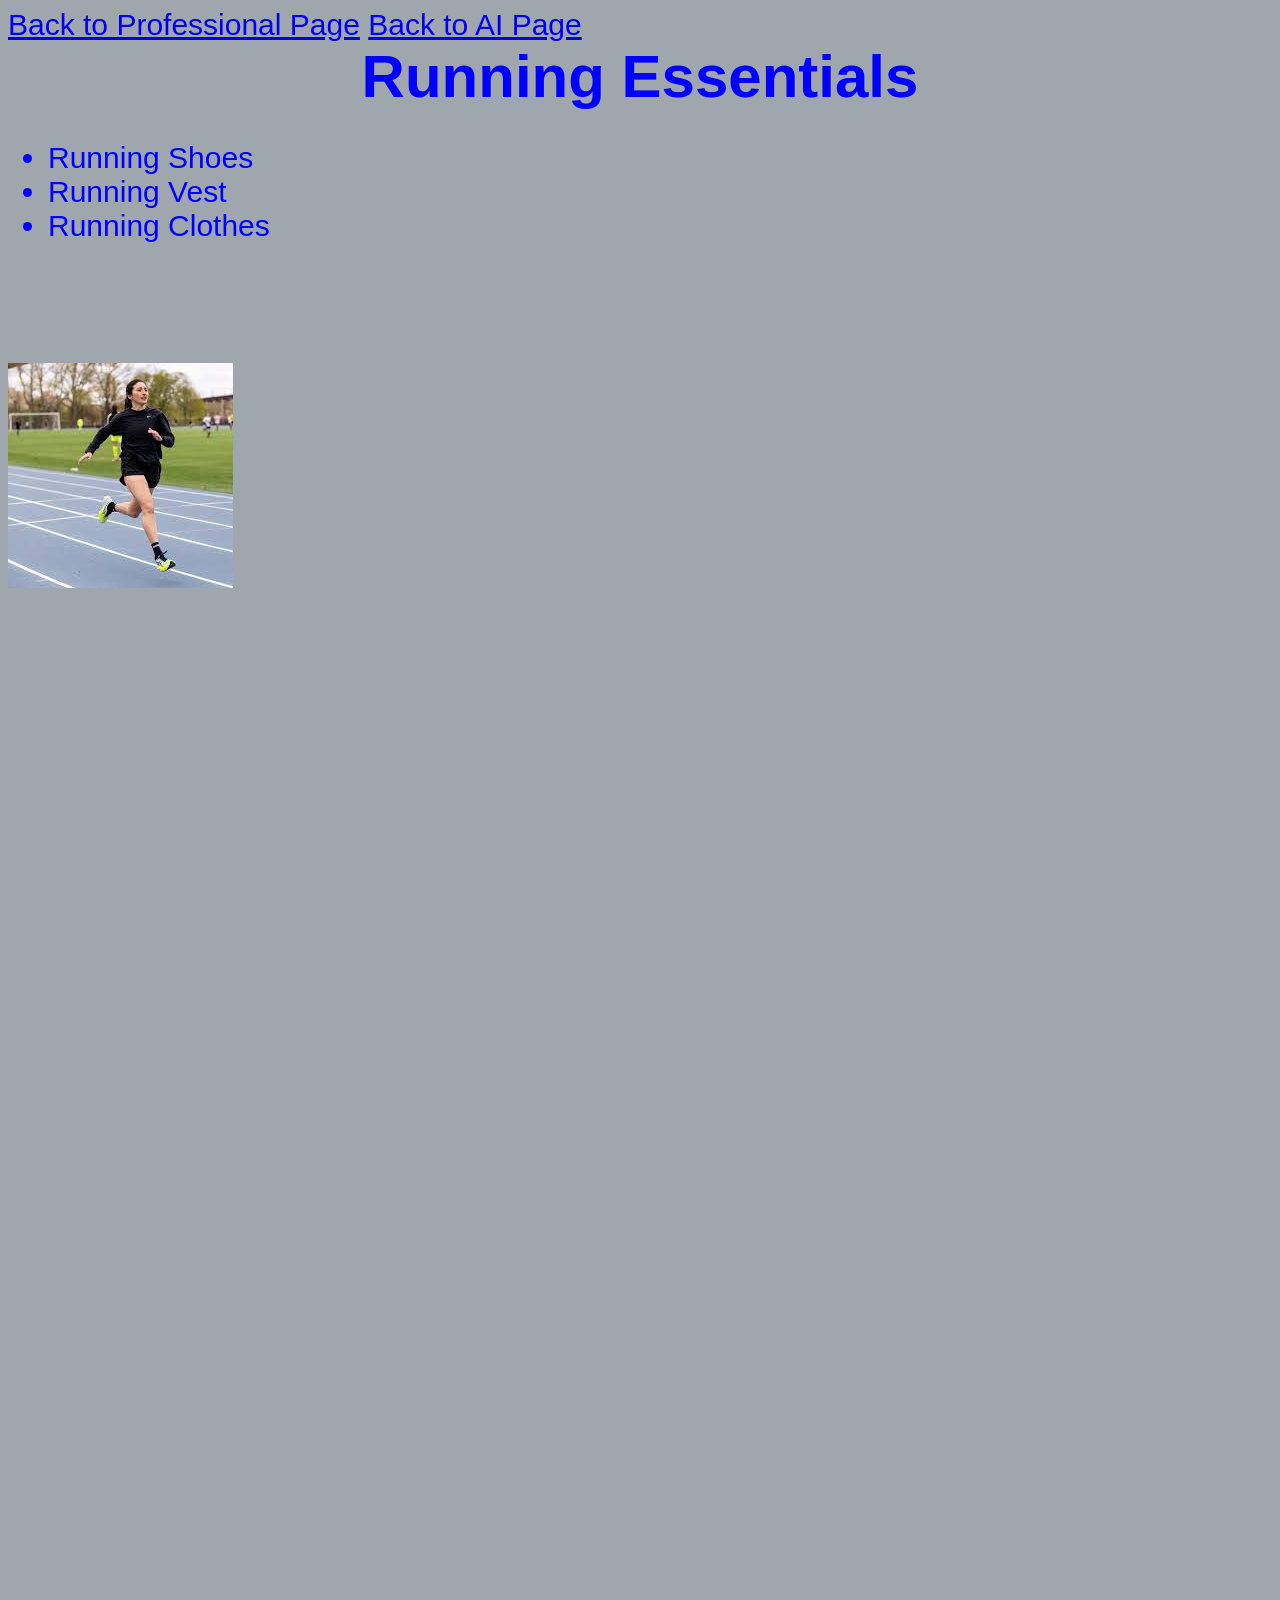
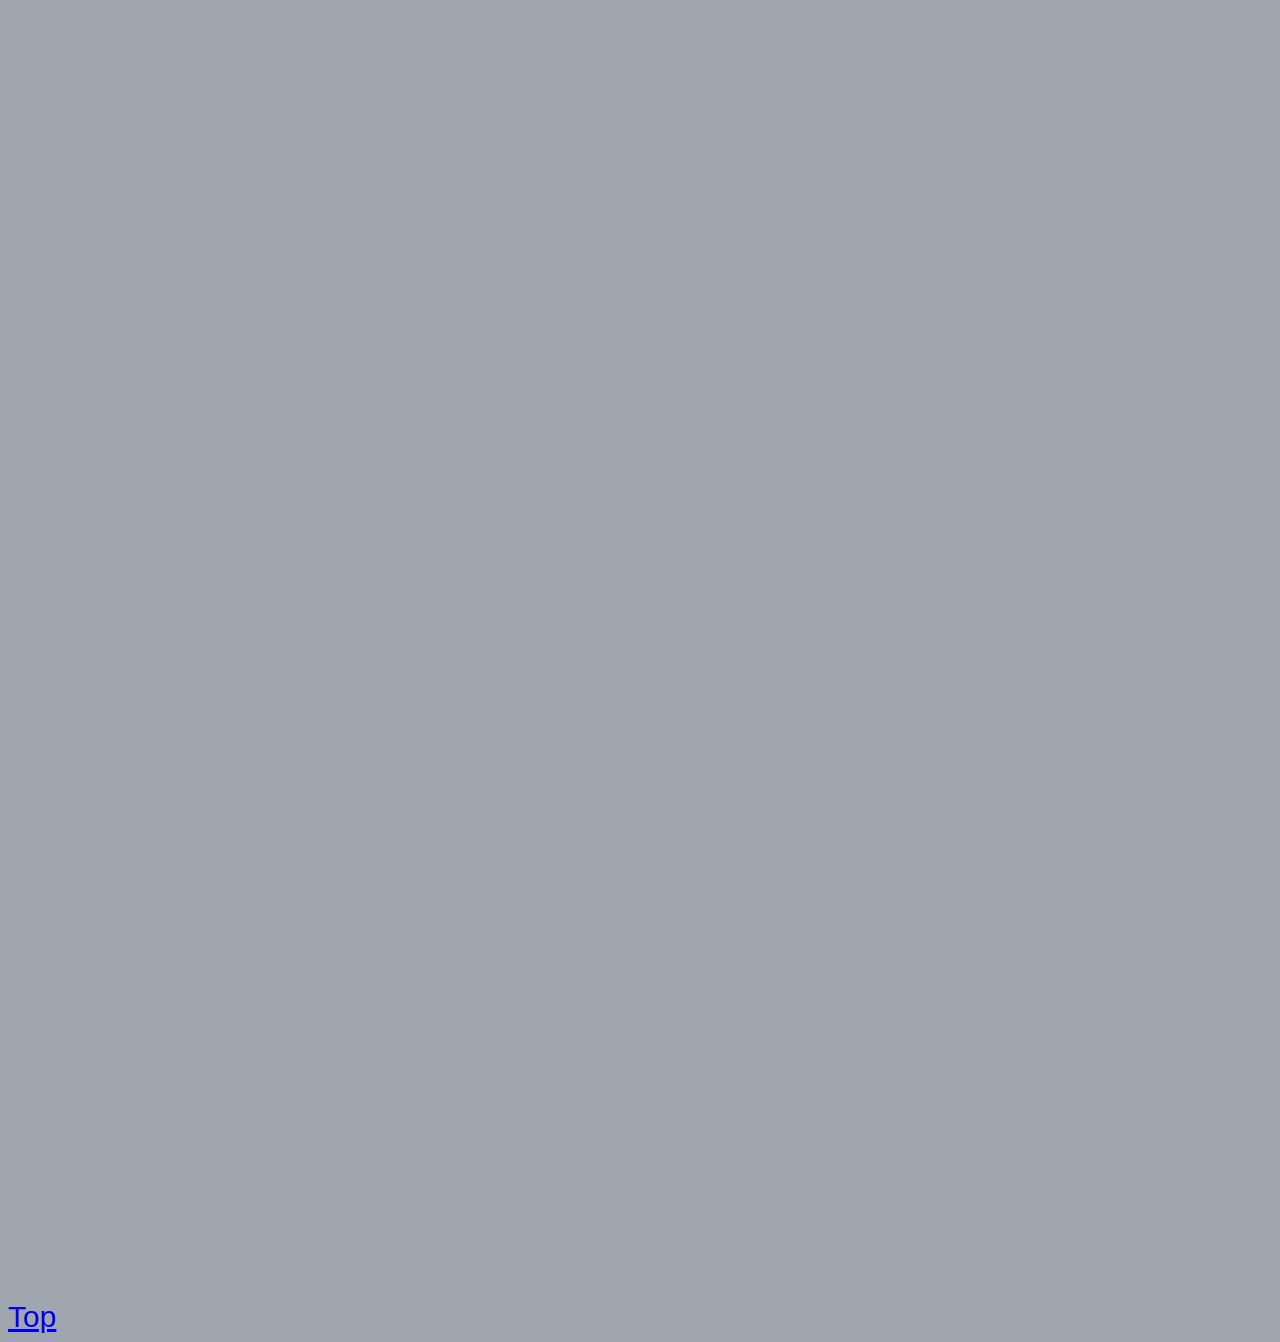
==== fromscratch.html @ 83ba23fd "Add files via upload" ====
<!DOCTYPE html>
<html lang="en">
<head>
    <link href="css/mystyles.css" rel="stylesheet">
    <meta charset="UTF-8">
    <meta name="viewport" content="width=device-width, initial-scale=1.0">
    <title>Running</title>
</head>
<body>
   <a href="index.html">Back to Professional Page</a>
   <a href="ai.html">Back to AI Page</a>
    <h1 id="Go to top">Running Essentials</h1>
   <ul>
    <li>Running Shoes</li>
    <li>Running Vest</li>
    <li>Running Clothes</li>
   </ul> 
   <img src="assets/img/download.jpeg">
   <iframe width="560" height="315" src="https://www.youtube.com/embed/jpd5m77wcbc?si=EX_uWMv9UZKw1gNs" title="YouTube video player" frameborder="0" allow="accelerometer; autoplay; clipboard-write; encrypted-media; gyroscope; picture-in-picture; web-share" referrerpolicy="strict-origin-when-cross-origin" allowfullscreen></iframe>
<iframe
  src="https://public.tableau.com/views/WORLDTEAPRODUCTION/GlobalProductionTrend?:showVizHome=no&:embed=true"
  width="1000"
  height="700"
  frameborder="0">
</iframe>
   <br>
<br>
<br>
<br><br>
<br>
<br>
<br><br>
<br>
<br>
<br><br>
<br>
<br>
<br><br>
<br>
<br>
<br><br>
<br>
<br>
<br><br>
<br>
<br>
<br><br>
<br>
<br>
<br><br>
<br>
<br>
<br><br>
<br>
<br>
<br><br>
<br>
<br>
<br><br>
<br>
<br>
<br>
<a href="#Go to top">Top</a>
</body>
</html>
---- css/mystyles.css ----
body{background-color: #1236;
font-family: 'Gill Sans', 'Gill Sans MT', Calibri, 'Trebuchet MS', sans-serif;
font-size: 30px;
color: blue;
font-weight: 100;}
h1{ 
    position: static;
    margin: auto;
    text-align: center;
}
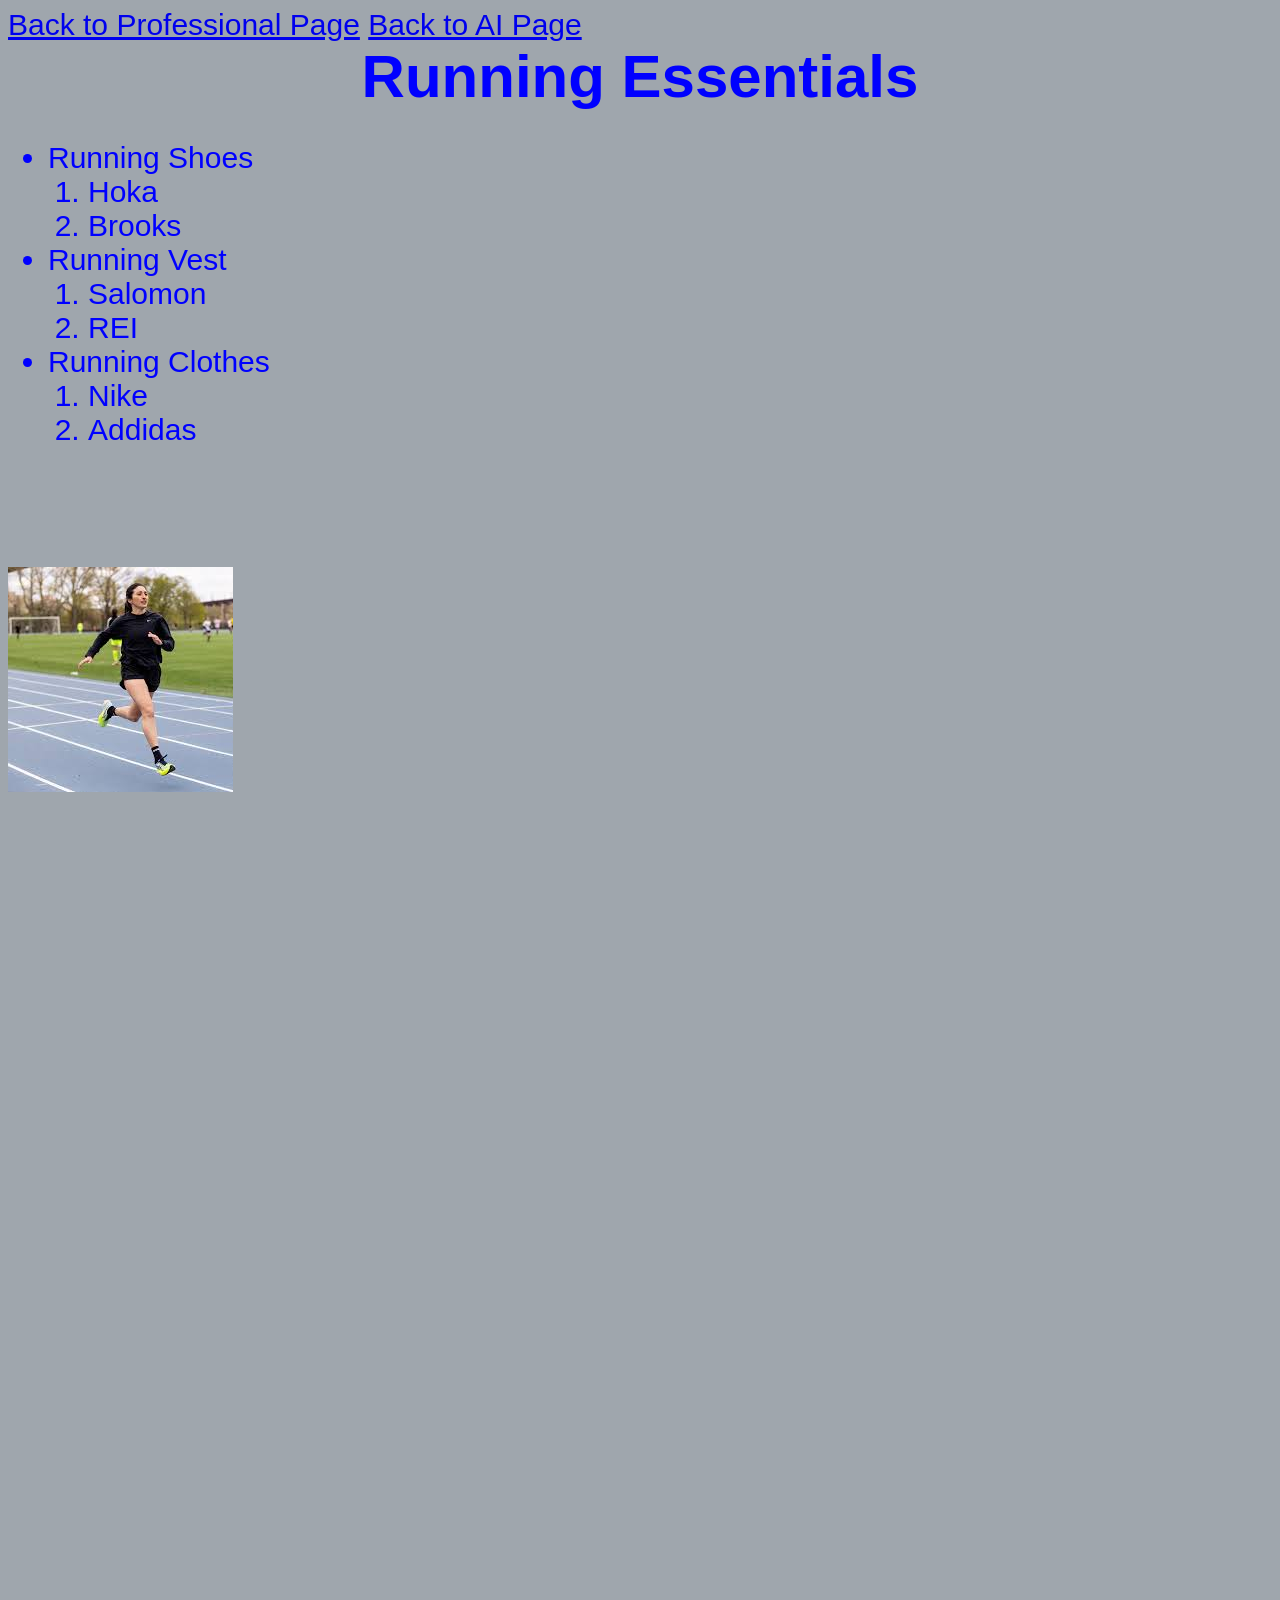
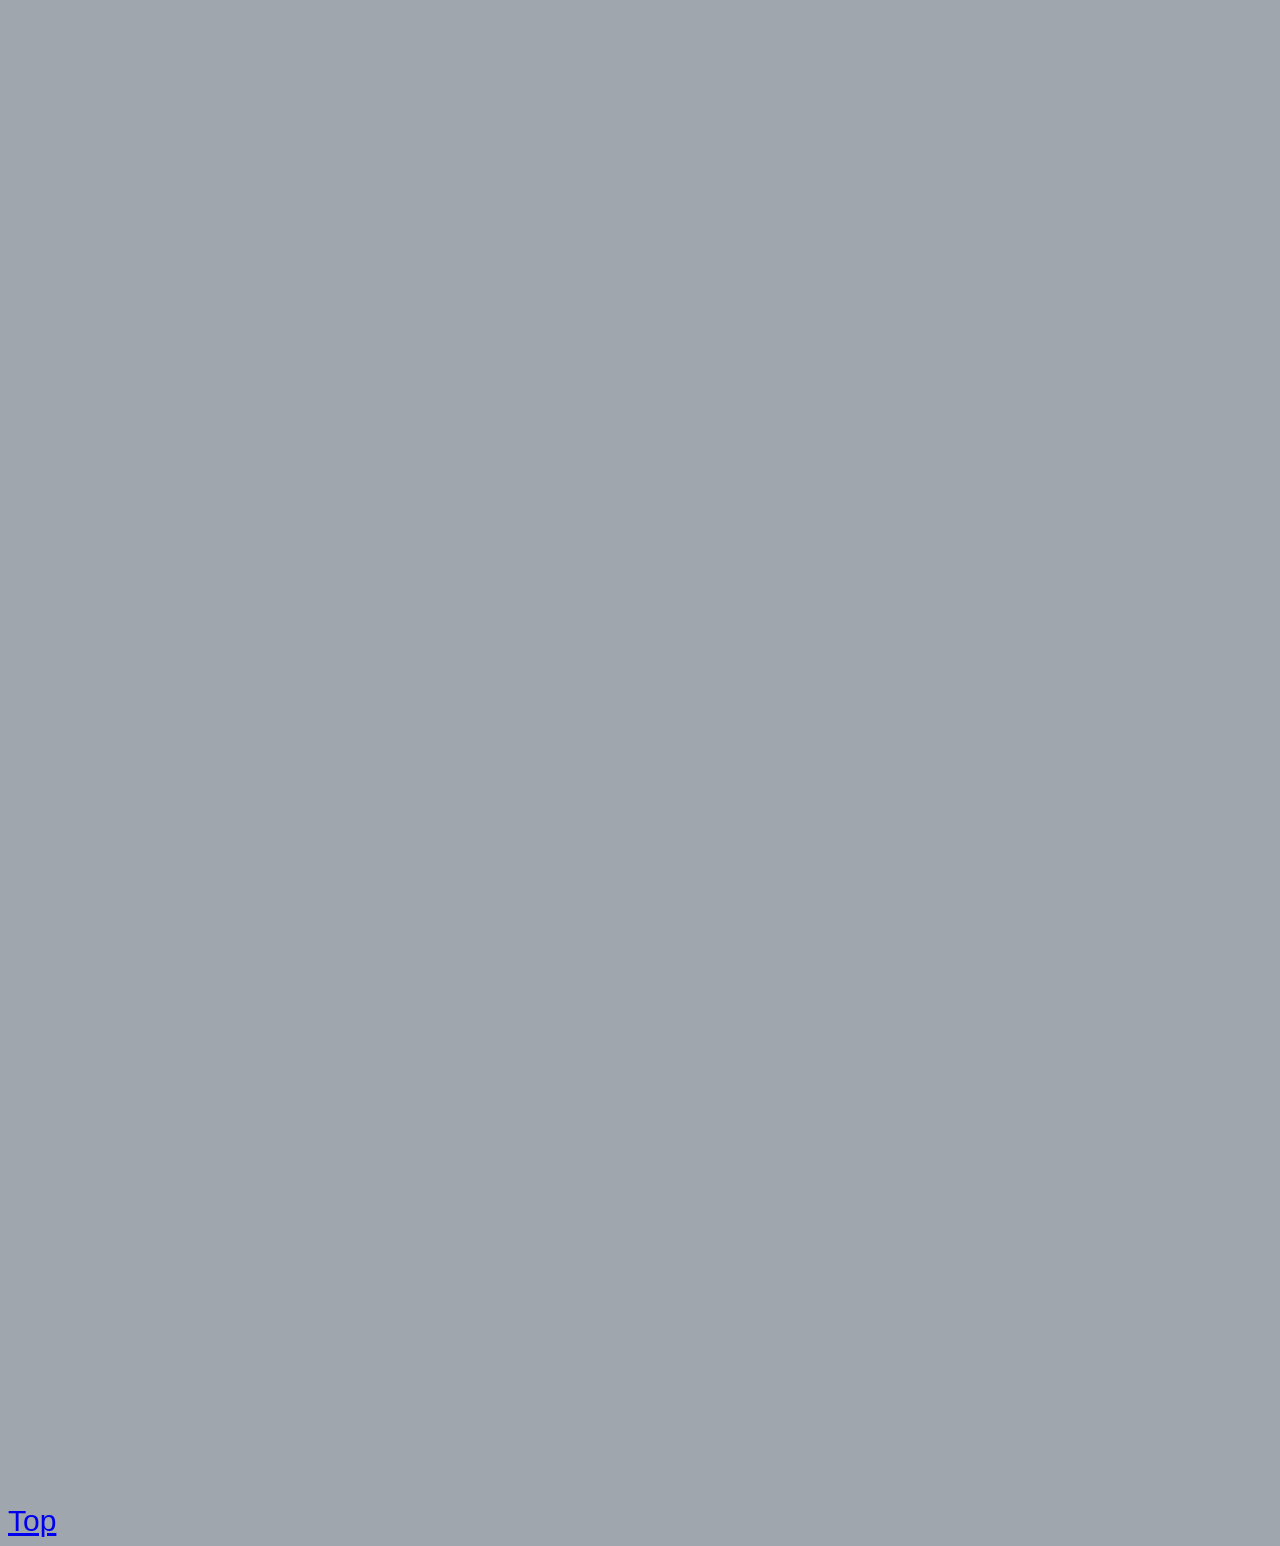
==== commit ccc6cee7: "Enhance running essentials list with ordered items Added ordered lists for running gear items." ====
--- a/fromscratch.html
+++ b/fromscratch.html
@@ -10,10 +10,23 @@
    <a href="index.html">Back to Professional Page</a>
    <a href="ai.html">Back to AI Page</a>
     <h1 id="Go to top">Running Essentials</h1>
-   <ul>
+  <ul>
     <li>Running Shoes</li>
+    <ol>
+      <li>Hoka</li>
+      <li>Brooks</li>
+   </ol>
+
     <li>Running Vest</li>
+    <ol> 
+      <Li>Salomon</Li>
+      <li>REI</li>
+    </ol>
     <li>Running Clothes</li>
+    <ol> 
+      <Li>Nike</Li>
+      <Li>Addidas</Li>
+    </ol>
    </ul> 
    <img src="assets/img/download.jpeg">
    <iframe width="560" height="315" src="https://www.youtube.com/embed/jpd5m77wcbc?si=EX_uWMv9UZKw1gNs" title="YouTube video player" frameborder="0" allow="accelerometer; autoplay; clipboard-write; encrypted-media; gyroscope; picture-in-picture; web-share" referrerpolicy="strict-origin-when-cross-origin" allowfullscreen></iframe>
@@ -62,4 +75,4 @@
 <br>
 <a href="#Go to top">Top</a>
 </body>
-</html>+</html>
